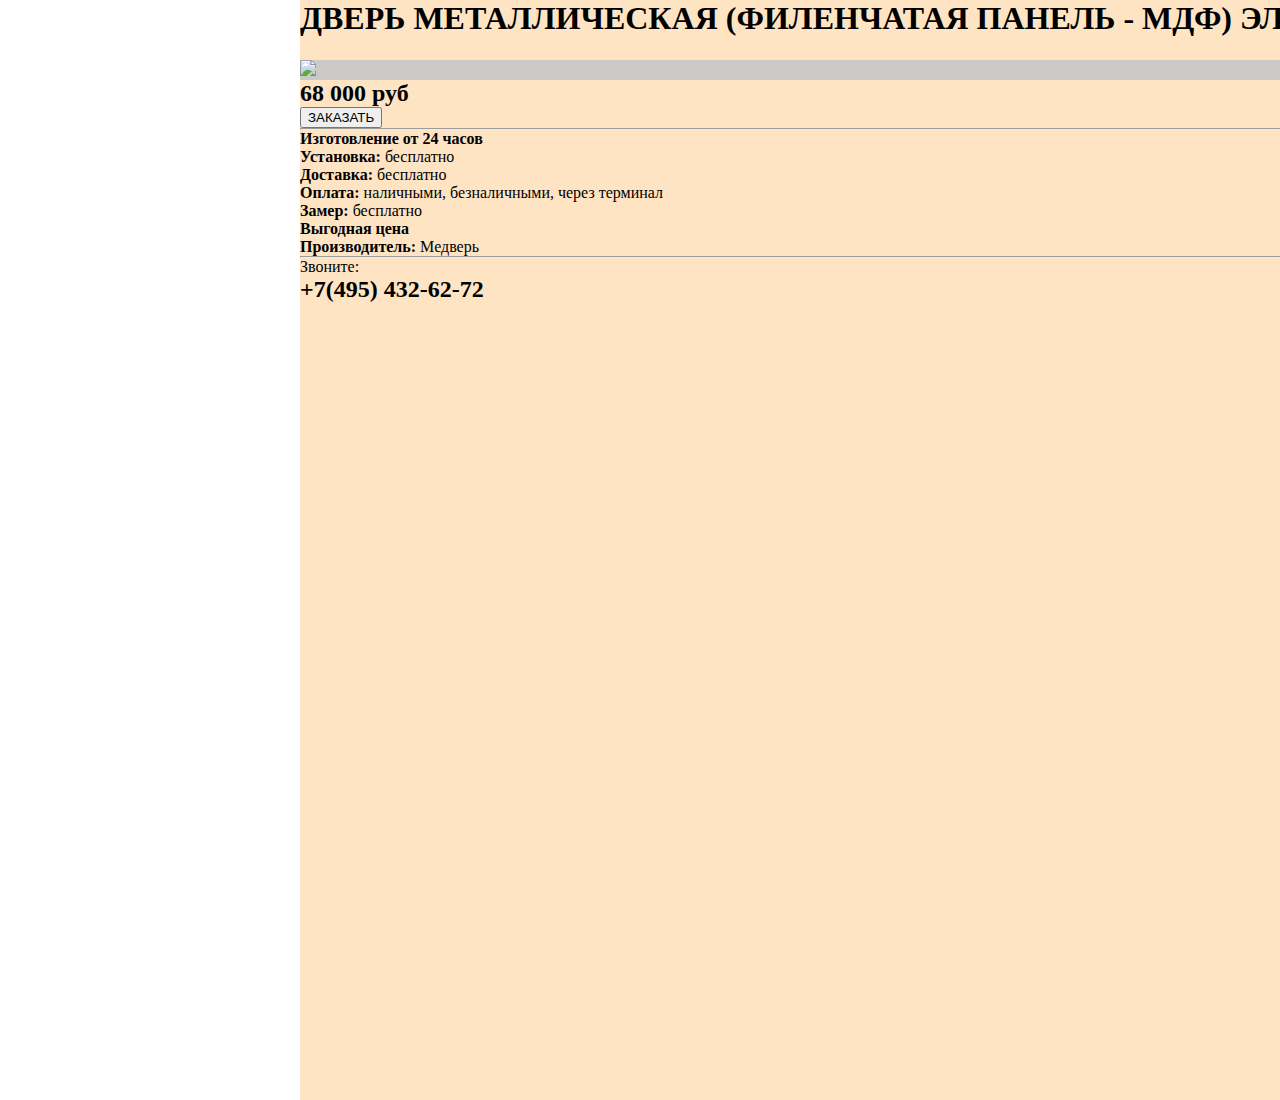
==== door/index.html @ cfcd46ed "door" ====
<!DOCTYPE html>
<html lang="en">
<head>
    <meta charset="UTF-8">
    <meta http-equiv="X-UA-Compatible" content="IE=edge">
    <meta name="viewport" content="width=device-width, initial-scale=1.0">
    <title>Заказать дверь</title>
    <link rel="stylesheet" href="style.css">
</head>
<body>  
    <div class="container">
        <div class="header">
        <h1>ДВЕРЬ МЕТАЛЛИЧЕСКАЯ (ФИЛЕНЧАТАЯ ПАНЕЛЬ - МДФ) ЭЛ-51</h1>
    </div>
        <div class="img">
            <img src="https://medver.ru/upload/iblock/696/1_5_141218.jpg">
            </div>
            <div class="style">
                <h2 class="red" id="price">68 000 руб</h2>
                <button>ЗАКАЗАТЬ</button>
                <hr>
                <p><b>Изготовление от 24 часов</b></p>
                <p><b>Установка: </b>бесплатно</p>
                <p><b>Доставка: </b>бесплатно</p>
                <p><b>Оплата: </b>наличными, безналичными, через терминал</p>
                <p><b>Замер: </b>бесплатно</p>
                <p class="name"><b>Выгодная цена</b></p>
                <p><b>Производитель: </b>Медверь</p>
                <hr>
                <p>Звоните:</p>
                <h2 class="name">+7(495) 432-62-72</h2>
            </div>
    </div>
    
</body>
</html>
---- door/style.css ----
*{
    box-sizing:border-box ;
    margin: 0px;
}
.container{
    position: absolute;
    width: 1200px;
    height: 1100px;
    left: 300px;
    background-color: bisque;
}
.header{
    width: 100%;
    height: 60px;
    top: 20px;
    overflow: hidden;
}
.img{
    background-color: rgba(201, 200, 200, 0.966);
}
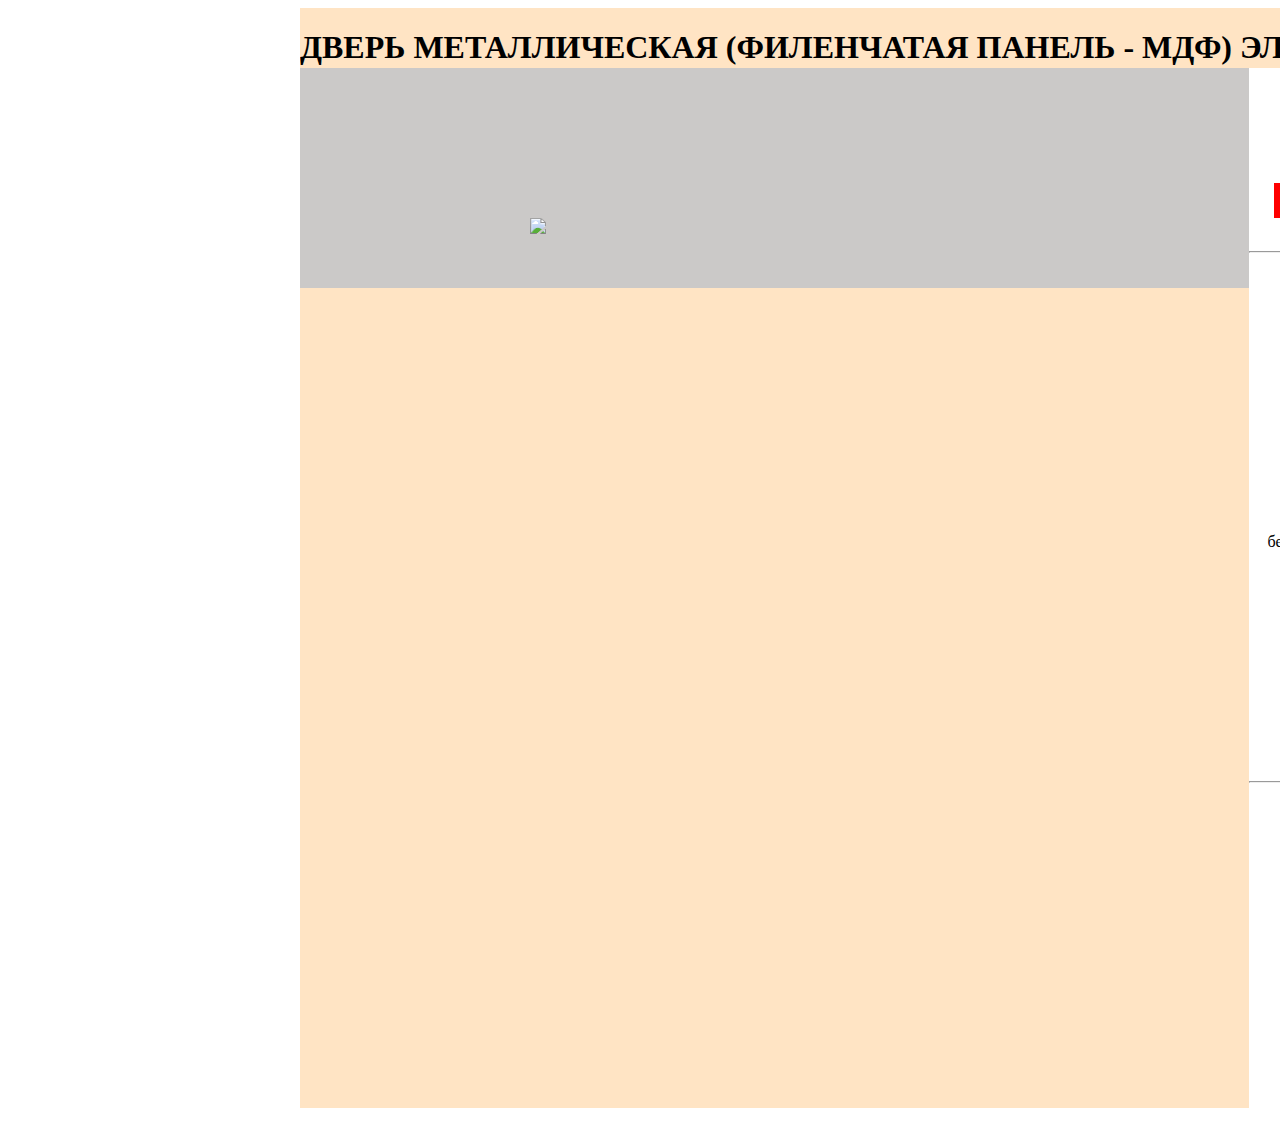
==== commit 9b614e44: "door" ====
--- a/door/index.html
+++ b/door/index.html
@@ -16,7 +16,7 @@
             <img src="https://medver.ru/upload/iblock/696/1_5_141218.jpg">
             </div>
             <div class="style">
-                <h2 class="red" id="price">68 000 руб</h2>
+                <h2 class="name" id="cena">68 000 руб</h2>
                 <button>ЗАКАЗАТЬ</button>
                 <hr>
                 <p><b>Изготовление от 24 часов</b></p>
--- a/door/style.css
+++ b/door/style.css
@@ -1,7 +1,3 @@
-*{
-    box-sizing:border-box ;
-    margin: 0px;
-}
 .container{
     position: absolute;
     width: 1200px;
@@ -17,4 +13,28 @@
 }
 .img{
     background-color: rgba(201, 200, 200, 0.966);
-}+    padding: 150px 50px 50px 230px;
+    }
+    .name{
+        color: red;
+    }
+    button{
+        width: 80%;
+        margin: 25px;
+        height: 35px;
+        background-color: red;
+        border: red;
+        color: white;
+    }
+    .style{
+        position: absolute;
+        width: 250px;
+        text-align: center;
+        top: 60px;
+        height: 1080px;
+        line-height: 50px;
+        background: white;
+        right: 1px;
+}
+
+    